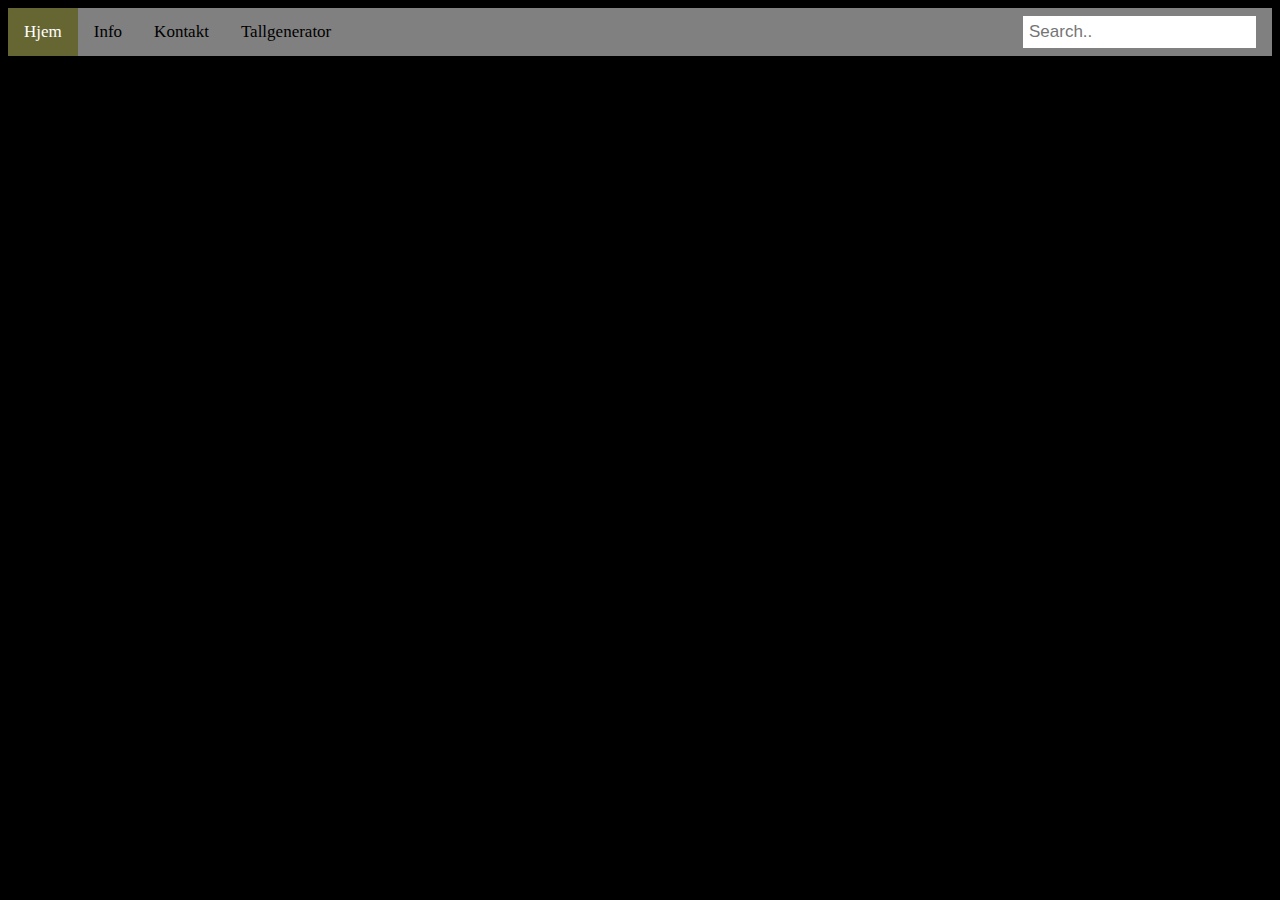
==== index.html @ 47e381bc "Add files via upload" ====
﻿<!DOCTYPE HTML>
<html>
<head>
<style>
html {
	background-color:black
}
#bg {
  position: fixed; 
  top: -50%; 
  left: -50%; 
  width: 200%; 
  height: 200%;
}
#bg img {
  position: absolute; 
  top: 0; 
  left: 0; 
  right: 0; 
  bottom: 0; 
  margin: auto; 
  min-width: 50%;
  min-height: 50%;
  }
  
.button {
	background-color: aqua;
	border: none;
	color: white;
	padding: 15px 32px;
	text-align: center;
	text-decoration: none;
	display: inline-block;
	font: size: 16px
}
.topnav {
    overflow: hidden;
    background-color:gray
}

.topnav a {
    float: left;
    display: block;
    color: black;
    text-align: center;
    padding: 14px 16px;
    text-decoration: none;
    font-size: 17px;
}

.topnav a:hover {
    background-color: #ddd;
    color: black;
}

.topnav a.active {
    background-color:#666633;
    color: white;
}

.topnav input[type=text] {
    float: right;
    padding: 6px;
    border: none;
    margin-top: 8px;
    margin-right: 16px;
    font-size: 17px;
}

@media screen and (max-width: 600px) {
    .topnav a, .topnav input[type=text] {
        float: none;
        display: block;
        text-align: left;
        width: 100%;
        margin: 0;
        padding: 14px;
    }
    .topnav input[type=text] {
        border: 1px solid #ccc;
    }
}
</style>
</head>
<title>Under konstruksjon </title>
<body>
<div class="topnav">
   <a class="active" href="index.html">Hjem</a>
  <a href="Info.html">Info</a>
  <a href="Kontakt.html">Kontakt</a>
  <a href="Javascript.html">Tallgenerator</a>
  <input type="text" placeholder="Search..">
</div>

</body>
<hmtl>
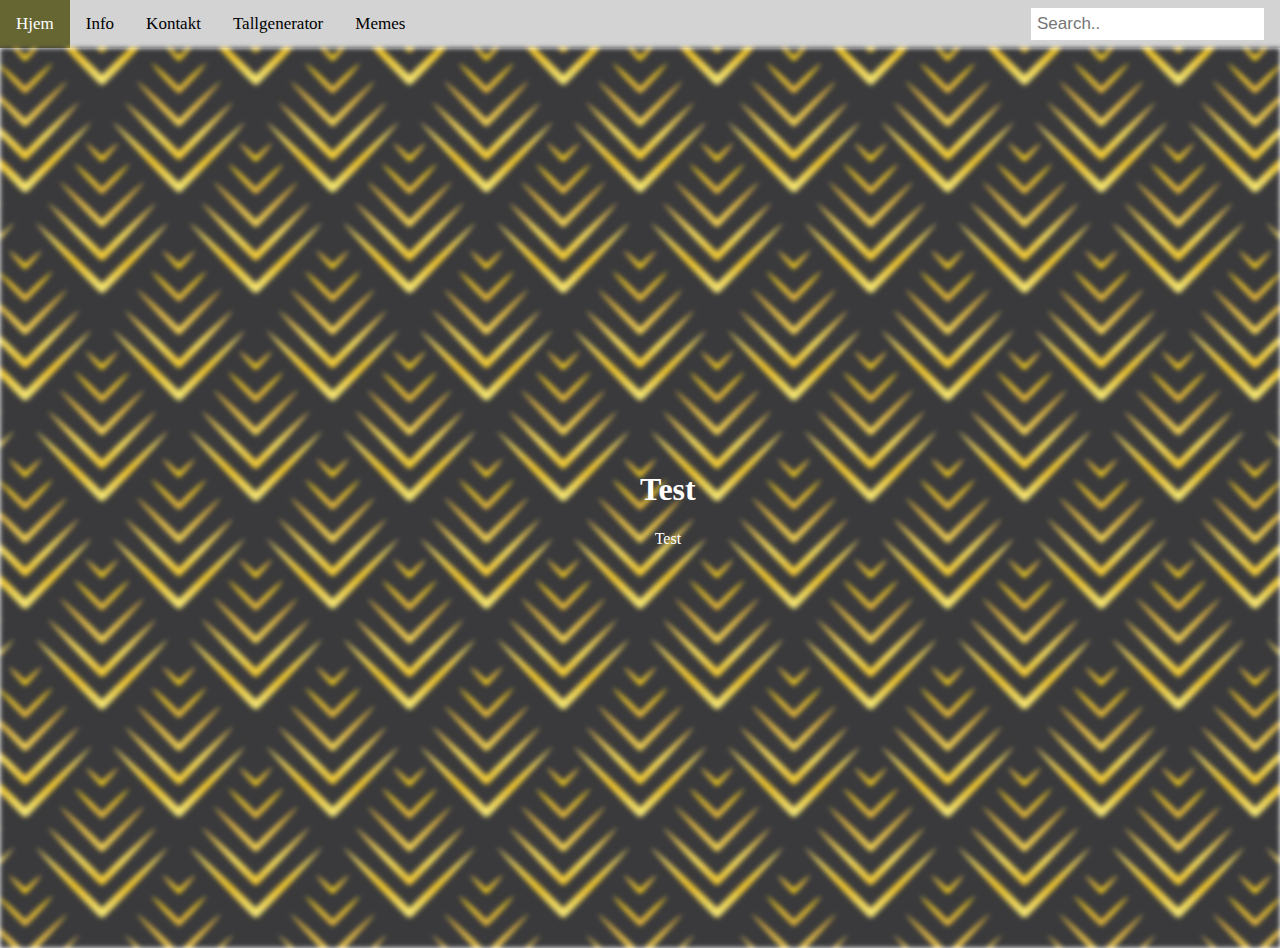
==== commit f1a9a1f1: "Add files via upload" ====
--- a/index.html
+++ b/index.html
@@ -1,96 +1,131 @@
-﻿<!DOCTYPE HTML>
-<html>
-<head>
-<style>
-html {
-	background-color:black
-}
-#bg {
-  position: fixed; 
-  top: -50%; 
-  left: -50%; 
-  width: 200%; 
-  height: 200%;
-}
-#bg img {
-  position: absolute; 
-  top: 0; 
-  left: 0; 
-  right: 0; 
-  bottom: 0; 
-  margin: auto; 
-  min-width: 50%;
-  min-height: 50%;
-  }
-  
-.button {
-	background-color: aqua;
-	border: none;
-	color: white;
-	padding: 15px 32px;
-	text-align: center;
-	text-decoration: none;
-	display: inline-block;
-	font: size: 16px
-}
-.topnav {
-    overflow: hidden;
-    background-color:gray
-}
-
-.topnav a {
-    float: left;
-    display: block;
-    color: black;
-    text-align: center;
-    padding: 14px 16px;
-    text-decoration: none;
-    font-size: 17px;
-}
-
-.topnav a:hover {
-    background-color: #ddd;
-    color: black;
-}
-
-.topnav a.active {
-    background-color:#666633;
-    color: white;
-}
-
-.topnav input[type=text] {
-    float: right;
-    padding: 6px;
-    border: none;
-    margin-top: 8px;
-    margin-right: 16px;
-    font-size: 17px;
-}
-
-@media screen and (max-width: 600px) {
-    .topnav a, .topnav input[type=text] {
-        float: none;
-        display: block;
-        text-align: left;
-        width: 100%;
-        margin: 0;
-        padding: 14px;
-    }
-    .topnav input[type=text] {
-        border: 1px solid #ccc;
-    }
-}
-</style>
-</head>
-<title>Under konstruksjon </title>
-<body>
-<div class="topnav">
-   <a class="active" href="index.html">Hjem</a>
-  <a href="Info.html">Info</a>
-  <a href="Kontakt.html">Kontakt</a>
-  <a href="Javascript.html">Tallgenerator</a>
-  <input type="text" placeholder="Search..">
-</div>
-
-</body>
+﻿<!DOCTYPE HTML>
+<html>
+<head>
+<style>
+body, html {
+height: 100%;
+margin: 0;
+}
+.Bakgrunn {
+background-image: url("Bakgrunn.jpeg");
+height: 100%;
+background-size: cover;
+background-repeat: no-repeat;
+background-position: sticky;
+filter: blur(2.5px);
+-webkit-filter: blur (2.5px);
+
+}
+.button {
+	background-color: aqua;
+	border: none;
+	color: white;
+	padding: 15px 32px;
+	text-align: center;
+	text-decoration: none;
+	display: inline-block;
+	font: size: 16px
+}
+.topnav {
+    overflow: hidden;
+    background-color:lightgray;
+    position: sticky;
+}
+
+.topnav a {
+    float: left;
+    display: block;
+    color: black;
+    text-align: center;
+    padding: 14px 16px;
+    text-decoration: none;
+    font-size: 17px;
+}
+
+.topnav a:hover {
+    background-color: darkgray;
+    color: black;
+}
+
+.topnav a.active {
+    background-color:#666633;
+    color: white;
+}
+
+.topnav input[type=text] {
+    float: right;
+    padding: 6px;
+    border: none;
+    margin-top: 8px;
+    margin-right: 16px;
+    font-size: 17px;
+}
+
+@media screen and (max-width: 600px) {
+    .topnav a, .topnav input[type=text] {
+        float: none;
+        display: block;
+        text-align: left;
+        width: 100%;
+        margin: 0;
+        padding: 14px;
+    }
+    .topnav input[type=text] {
+        border: 1px solid #ccc;
+    }
+}
+
+Header {
+position: absolute;
+top: 50%;
+left: 50%;
+transform: translate: (-50%, -50%);
+color: white;
+text-align: center;
+}
+.h1 {
+color: white;
+text-align: center;
+text-transform: uppercase;
+margin: o;
+font-size: 10rem;
+white-space: nowrap;
+}
+
+.p {
+margin: 0;
+font-size: 1,5rem;
+}
+
+</style>
+</head>
+<title>Under konstruksjon </title>
+<body>
+
+<div class="topnav">
+   <a class="active" href="index.html">Hjem</a>
+  <a href="Info.html">Info</a>
+  <a href="#contact">Kontakt</a>
+  <a href="Javascript.html">Tallgenerator</a>
+  <a href="Memes.html">Memes</a>
+  <input type="text" placeholder="Search..">
+</div>
+
+<div class="Bakgrunn"></div>
+
+
+<header>
+<h1>Test</h1>
+<p>Test</p>
+
+
+
+
+
+
+
+
+</header>
+
+</body>
 <hmtl>